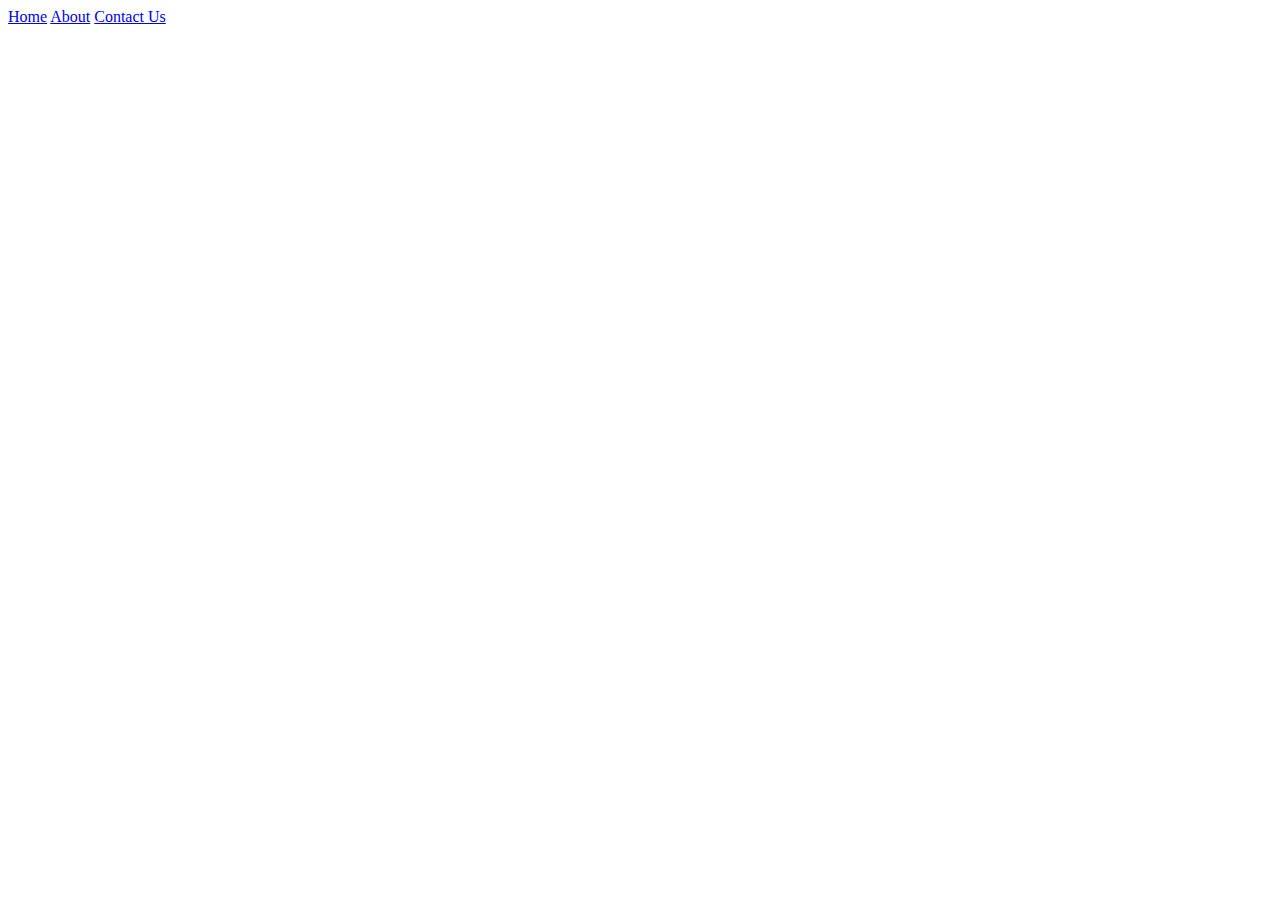
==== about.html @ 3bb80131 "some framework completed" ====
<!doctype html>

<html lang="en">
<head>
  <meta charset="utf-8">
  <meta name="viewport" content="width=device-width, initial-scale=1.0">

  <title>Random Acts of Kindness</title>

  <script src="this.js"></script>
  <script src="prototypes.js"></script>
</head>

<nav>
  <a href="index.html">Home</a>
  <a href="about.html">About</a>
  <a href="#">Contact Us</a>
</nav>
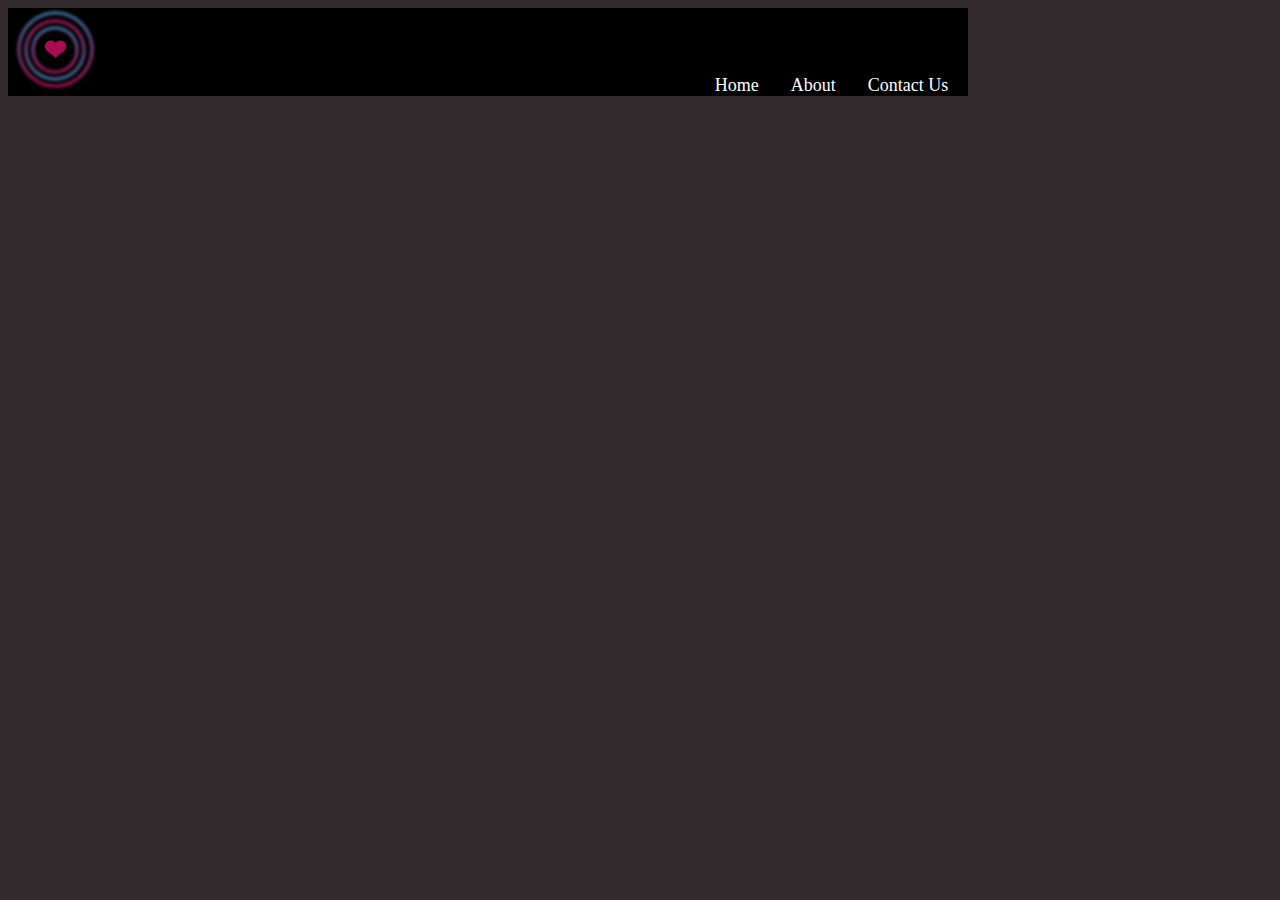
==== commit 1efd64e7: "Landing page layout basically done" ====
--- a/about.html
+++ b/about.html
@@ -7,11 +7,13 @@
 
   <title>Random Acts of Kindness</title>
 
+  <link rel="stylesheet" type="text/css" href="/assets/CSS/this.css">
   <script src="this.js"></script>
   <script src="prototypes.js"></script>
 </head>
 
 <nav>
+  <img class="navIMG" src="Images/rag_pic_logo1x.png" alt="Just Help">
   <a href="index.html">Home</a>
   <a href="about.html">About</a>
   <a href="#">Contact Us</a>
--- a/assets/CSS/this.css
+++ b/assets/CSS/this.css
@@ -0,0 +1,142 @@
+* {
+    font-family: Ruda;
+    font-style: normal;
+    font-weight: normal;
+    
+}
+
+div {
+    display: flex;
+}
+
+h2 {
+    color: white;
+
+}
+
+p {
+    color: white;    
+}
+
+body {
+    background-color: #332A2E;
+    max-width: 960px;
+}
+
+.card1 {
+    padding-right: 8px;
+}
+.card2 {
+  padding-left: 8px;
+}
+
+ /* Style the navbar */
+ nav {    
+    /* overflow: hidden; */
+    background-color: black;
+    text-align: center;    
+  }
+  
+  .navIMG {
+    margin-left: 0px;
+    margin-right: 600px;
+    
+  }
+  .ctaBtn {
+    position: absolute;
+    color: white;
+    left:    0;
+    bottom:   0;
+    width: 120px;
+    height: 30px;
+    background-color: rgba(243, 28, 132, 0.1);
+    
+  }
+  /* Navbar links */
+a {
+    /*display: block; */
+    color: white;
+    text-align: center;
+    padding: 14px;
+    text-decoration: none;
+    font-size: 18px;
+  }
+  #headerQuote {
+    height: 50%;
+  }
+  .header-content {
+      position: relative;
+      display: flex;
+      justify-content: flex-start;
+  }
+  /* Page content */
+  .content {
+    padding: 16px;
+  }
+  .headerIMG {
+      border-radius: 75%;
+      width: 50%;
+      height: auto;
+  }
+  .imageSection {
+    margin-left: auto;
+    margin-right: auto;
+    width: 50%;
+  }
+  .listDiv {
+    display: inline-block;
+    width: 50%;
+    text-align: center;
+  }
+  ul {
+    margin-left: auto;
+    margin-right: auto;
+    color: white;
+    font-size: 30px;
+    
+
+  }
+  .liHeader {
+    margin: 0px;
+    width: 100%;
+    height: 30px;
+  }
+  .imgBottom {
+    width: 250%;
+    border-radius: 75%;
+  }
+  /* The sticky class is added to the navbar with JS when it reaches its scroll position */
+  .sticky {
+    position: fixed;
+    top: 0;
+    width: 100%;
+  }
+  
+  /* Add some top padding to the page content to prevent sudden quick movement (as the navigation bar gets a new position at the top of the page (position:fixed and top:0) */
+  .sticky + .content {
+    padding-top: 60px;
+  } 
+
+.bottomSection {
+  display: flex;
+}
+
+  footer {
+    position: fixed ;
+    text-align: center;
+    bottom: 0;
+    width: 100%;
+    color: white;
+    background-color: black;
+    right: 8px;
+    left: 8px;
+    height: 3rem;            /* Footer height */
+  }
+
+  footer p {
+    top: 15px;
+  }
+
+  @media (max-width: 500px) {
+    
+  }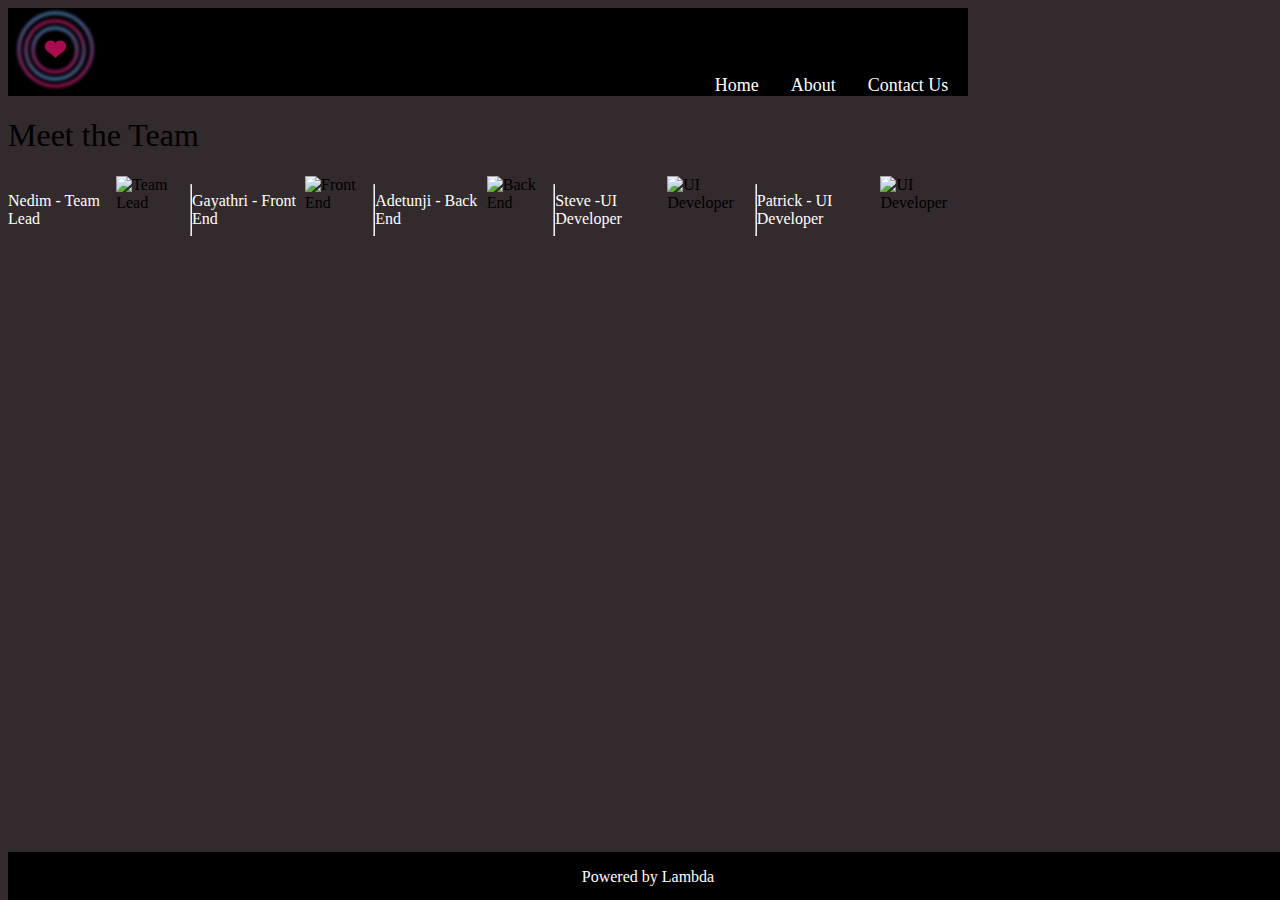
==== commit a482f9d2: "Updated the about page" ====
--- a/about.html
+++ b/about.html
@@ -12,9 +12,45 @@
   <script src="prototypes.js"></script>
 </head>
 
+<body>
 <nav>
   <img class="navIMG" src="Images/rag_pic_logo1x.png" alt="Just Help">
   <a href="index.html">Home</a>
   <a href="about.html">About</a>
   <a href="#">Contact Us</a>
 </nav>
+
+<h1>Meet the Team</h1>
+
+<div class="aboutMain-content">
+  <div class="aboutImage-div">
+  <p class="about-P">Nedim - Team Lead</p>
+  <img class="aboutIMG" src="Images/teamLead.png" alt="Team Lead">
+  </div>
+<hr>
+  <div class="aboutImage-div">
+  <p class="about-P">Gayathri - Front End</p>
+  <img class="aboutIMG" src="Images/frontEnd.png" alt="Front End">
+  </div>
+<hr>
+  <div class="aboutImage-div">
+  <p class="about-P">Adetunji - Back End</p>
+  <img class="aboutIMG" src="Images/backEnd.png" alt="Back End">
+  </div> 
+<hr> 
+  <div class="aboutImage-div">
+  <p class="about-P">Steve -UI Developer</p>
+  <img class="aboutIMG" src="Images/myAvatar.png" alt="UI Developer">
+  </div>
+<hr>
+  <div class="aboutImage-div">
+  <p class="about-P">Patrick - UI Developer</p>
+  <img class="aboutIMG" src="Images/UIDev.png" alt="UI Developer">
+  </div>  
+  
+</div>
+
+<footer>    
+    <p>Powered by Lambda</p>
+</footer>
+</body>--- a/assets/CSS/this.css
+++ b/assets/CSS/this.css
@@ -11,7 +11,7 @@
 
 h2 {
     color: white;
-
+    max-width: 500px;
 }
 
 p {
@@ -61,7 +61,7 @@
     text-decoration: none;
     font-size: 18px;
   }
-  #headerQuote {
+  .headerQuote {
     height: 50%;
   }
   .header-content {
@@ -138,5 +138,5 @@
   }
 
   @media (max-width: 500px) {
-    
+
   }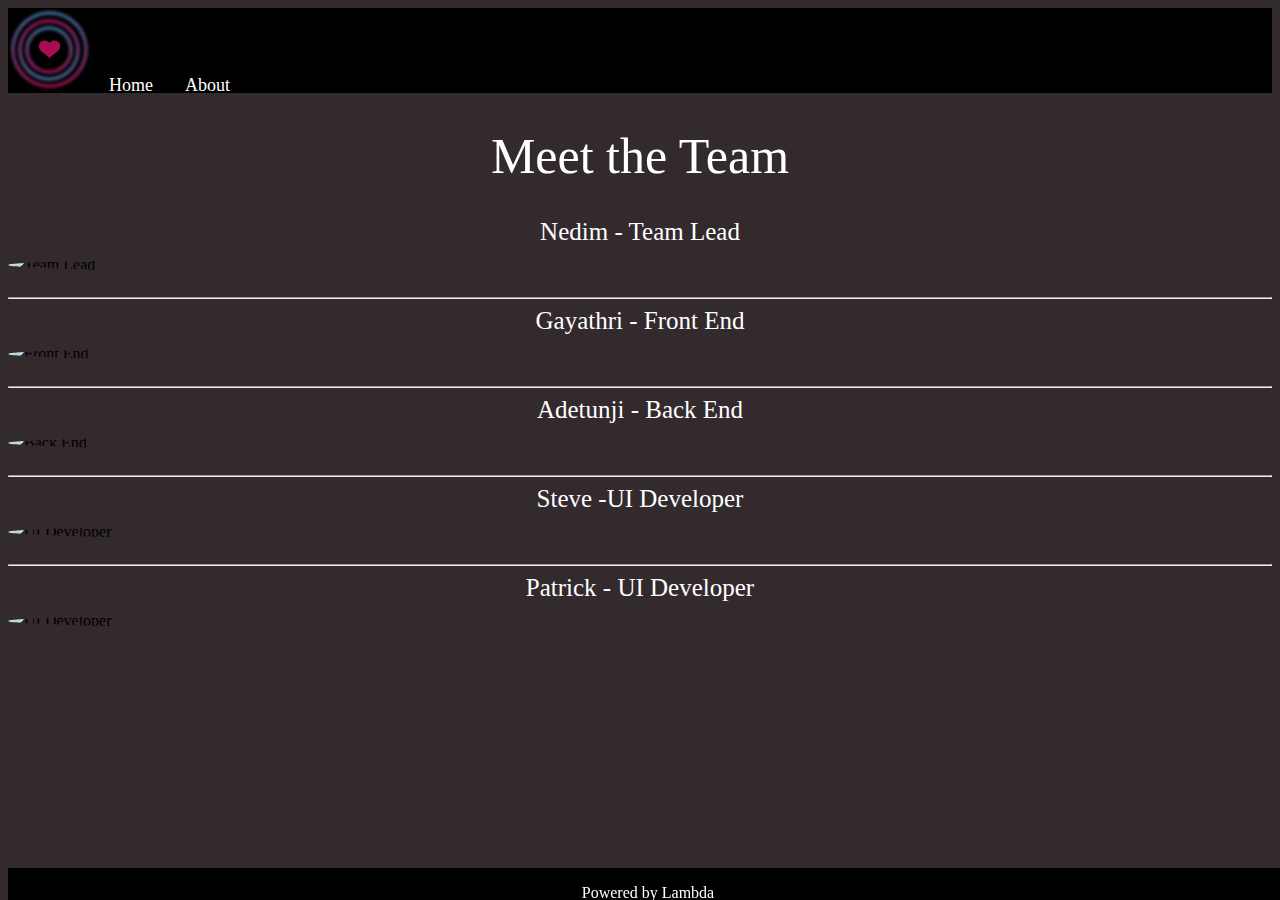
==== commit 7e9b12a6: "Merge pull request #6 from random-acts-generator/steven-barrett" ====
--- a/about.html
+++ b/about.html
@@ -7,21 +7,17 @@
 
   <title>Random Acts of Kindness</title>
 
-  <link rel="stylesheet" type="text/css" href="/assets/CSS/this.css">
-  <script src="this.js"></script>
-  <script src="prototypes.js"></script>
+  <link href="css/index.css" rel="stylesheet">
 </head>
 
 <body>
 <nav>
   <img class="navIMG" src="Images/rag_pic_logo1x.png" alt="Just Help">
   <a href="index.html">Home</a>
-  <a href="about.html">About</a>
-  <a href="#">Contact Us</a>
+  <a href="about.html">About</a>  
 </nav>
 
 <h1>Meet the Team</h1>
-
 <div class="aboutMain-content">
   <div class="aboutImage-div">
   <p class="about-P">Nedim - Team Lead</p>
--- a/css/index.css
+++ b/css/index.css
@@ -0,0 +1,264 @@
+@keyframes bounceIn {
+  0% {
+    transform: scale(0.1);
+    opacity: 0;
+  }
+  60% {
+    transform: scale(1.2);
+    opacity: 1;
+  }
+  100% {
+    transform: scale(1);
+  }
+}
+@-webkit-keyframes bounceIn {
+  0% {
+    transform: scale(0.1);
+    opacity: 0;
+  }
+  60% {
+    transform: scale(1.2);
+    opacity: 1;
+  }
+  100% {
+    transform: scale(1);
+  }
+
+}
+@keyframes fadein {
+  from { opacity: 0; }
+  to   { opacity: 1; }
+}
+
+
+* {
+  font-family: "Ruda", serif;
+  font-style: normal;
+  font-weight: normal;
+}
+p {
+  color: white;
+  animation: fadein 2s;
+}
+nav {
+  background-color: black;
+  text-align: left;
+  height: 85px;
+  /* justify-content: space-between;   */
+}
+.navIMG {
+  align-self: left;
+}
+a {
+  color: white;
+  padding: 14px;
+  text-decoration: none;
+  font-size: 18px;
+}
+@media (max-width: 500px) {
+  nav {
+    text-align: center;
+  }
+}
+footer {
+  position: fixed;
+  text-align: center;
+  bottom: 0;
+  width: 100%;
+  color: white;
+  background-color: black;
+  right: 8px;
+  left: 8px;
+  height: 2rem;
+  /* Footer height */
+}
+footer p {
+  top: 15px;
+}
+.header-content {  
+  display: flex;
+  justify-content: flex-start;
+  width: 100%;
+  /* height: 350px; */
+}
+.headerQuoteDiv {
+display: flex;
+flex-direction: column;
+width: 50%;
+}
+.headerImgDiv {
+width: 50%;
+text-align: right;
+}
+.headerQuote {   
+font-family: 'Ruda';
+vertical-align: top;
+padding-bottom: 10px;
+animation: fadein 2s;
+}
+.headerIMG {
+border-radius: 80%;
+max-width: 500px;
+max-height: 300px;  
+-webkit-animation-duration: 2s;
+animation-duration: 2s;
+-webkit-animation-name: bounceIn;
+animation-name: bounceIn;
+}
+.ctaBtn {    
+color: white;
+width: 120px;
+height: 30px;
+background-color: rgba(243, 28, 132, 0.1);
+vertical-align: bottom;
+}
+.ctaBtn:hover  {
+  background-color: black;  
+  transform: scale(1.5);
+}
+
+/* About.html*/
+h1 {
+  width: 100%;
+  color: white;
+  text-align: center;
+  font-size: 50px;
+  animation: fadein 2s;
+}
+
+@media (max-width: 500px) {
+  .headerImgDiv {
+      display: none;
+    }
+    .headerQuote {
+      text-align: center;
+    }
+    .headerQuoteDiv {
+      width: 100%;
+    }
+    .ctaBtn {
+      display: block;
+      margin: auto;
+    }    
+}
+body {
+  background-color: #332A2E;
+  font-family: Ruda;
+  max-width: 1920px;
+}
+.content {
+  text-align: center;
+  padding: 16px;
+}
+.card1 {
+  display: inline-block;
+  padding-right: 8px;
+  justify-content: center;
+}
+.card1-features-p {
+  width: 100%;
+  text-align: center;
+  font-size: 30px;
+}
+.card1-p {
+  width: 400px;
+  font-size: 20px;
+}
+.imageSection {
+  margin-left: auto;
+  margin-right: auto;
+  width: 50%;
+  text-align: right;
+}
+h2 {
+  color: white;
+  display: block;
+  margin: auto;
+  animation: fadein 2s;
+}
+.listDiv {
+  display: inline-block;
+  width: 50%;
+  text-align: center;
+}
+ul {
+  margin-left: auto;
+  margin-right: auto;
+  color: white;
+  font-size: 30px;
+  animation: fadein 2s;
+}
+.liHeader {
+  margin: 0px;
+  width: 100%;
+  height: 30px;
+}
+.imgBottom {
+  width: 250%;
+  border-radius: 75%;
+  max-width: 500px;
+  max-height: 300px;
+  right: 0px;
+  animation: fadein 3s;
+}
+.bottomSection {
+  display: flex;
+}
+/* About.html*/
+.about-P {
+  font-size: 25px;
+  text-align: center;
+  margin: auto;
+  padding-bottom: 10px;
+}
+.aboutMain-content {
+  display: inline-block;
+  width: 100%;
+  align-content: center;
+}
+.aboutIMG {
+  border-radius: 50%;
+  display: block;
+  margin: auto;
+  -webkit-animation-duration: 2s;
+  animation-duration: 2s;
+  -webkit-animation-name: bounceIn;
+  animation-name: bounceIn;
+}
+.aboutImage-div {
+  display: inline-block;
+  width: 100%;
+  align-content: center;
+  padding-bottom: 15px;
+}
+@media (max-width: 500px) {
+  .card1-p {
+    margin: auto;
+  }
+  .bottomSection {
+    display: flex;
+    flex-direction: column;
+  }
+  .listDiv {
+    width: 100%;
+    margin-top: 10px;
+  }
+  .imageSection {
+    width: 100%;
+  }
+  .imgBottom {
+    width: 75%;
+    display: block;
+    margin: auto;
+  }
+  ul {
+    display: block;
+    margin: auto;
+    padding-bottom: 20px;
+  }
+}
+@media (max-width: 350px) {
+  .card1-p {
+    width: 50%;
+  }
+}
